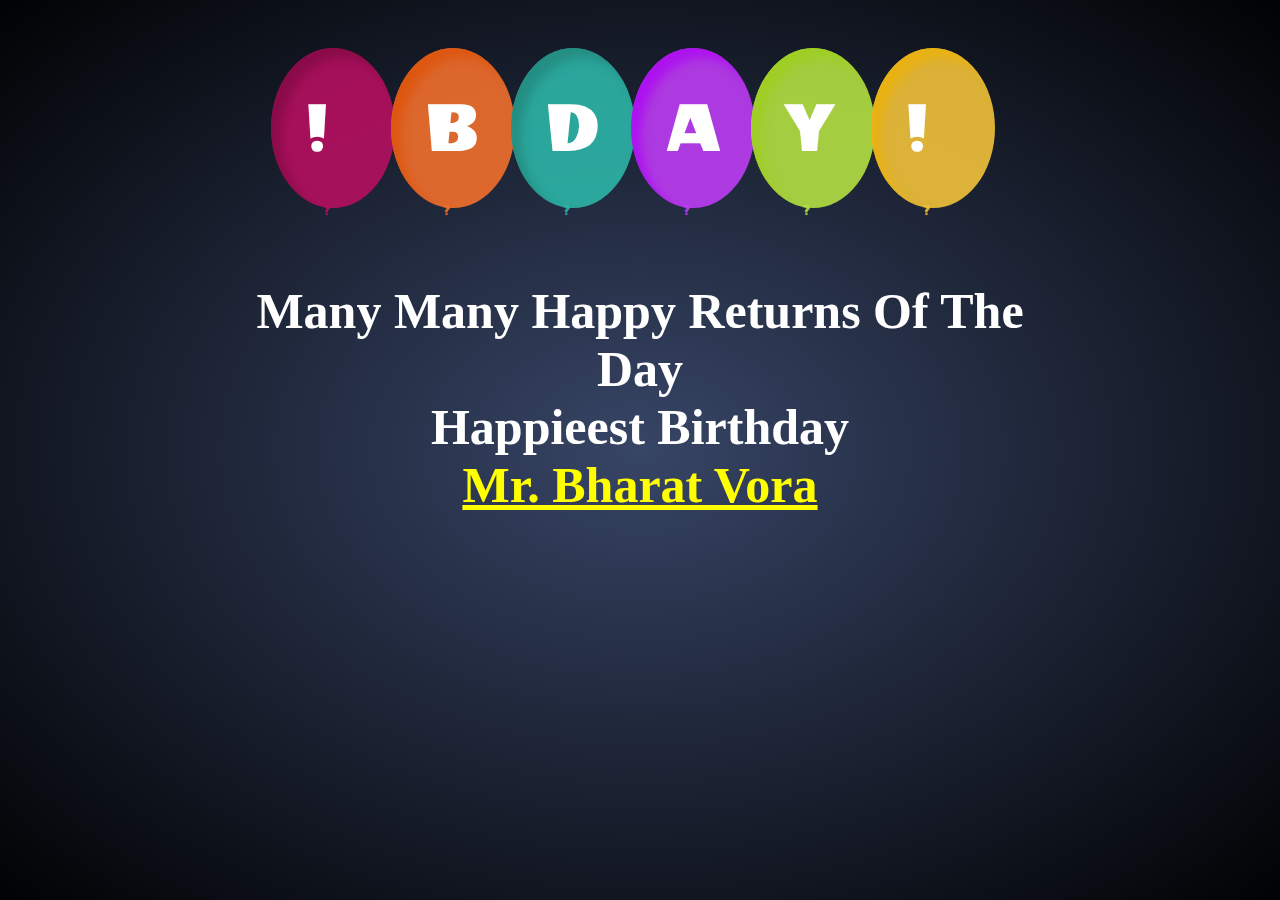
==== balloon.html @ c55e1da1 "first commit" ====
<html lang="en">
    <head>
        <meta charset="UTF-8">
        <title>Happy Birthday</title>
        <style>
            /* If you can't see it just hit space in here*/
            body {
                font-family:'Wendy One', sans-serif;
            }
			
			body {
  background-image: -webkit-gradient(radial, 50% 50%, 0, 50% 50%, 100, 
                    color-stop(0%, #374566), color-stop(100%, #010203));
  background-image: -webkit-radial-gradient(#374566, #010203);
  background-image: -moz-radial-gradient(#374566, #010203);
  background-image: -o-radial-gradient(#374566, #010203);
  background-image: radial-gradient(#374566, #010203);
}
            span {
                text-transform: uppercase;
            }
            .container {
                width: 800px;
                height: 420px;
                padding: 10px;
                margin: 0 auto;
                position: relative;
            }
            .balloon {
                width: 738px;
                margin: 0 auto;
                padding-top: 30px;
                position: relative;
            }
            .balloon > div {
                width: 104px;
                height: 140px;
                background: rgba(182, 15, 97, 0.9);
                border-radius: 0;
                border-radius: 80% 80% 80% 80%;
                margin: 0 auto;
                position: absolute;
                padding: 10px;
                box-shadow: inset 17px 7px 10px rgba(182, 15, 97, 0.9);
                -webkit-transform-origin: bottom center;
            }
            .balloon > div:nth-child(1) {
                background: rgba(182, 15, 97, 0.9);
                left: 0;
                box-shadow: inset 10px 10px 10px rgba(135, 11, 72, 0.9);
                -webkit-animation: balloon1 6s ease-in-out infinite;
                -moz-animation: balloon1 6s ease-in-out infinite;
                -o-animation: balloon1 6s ease-in-out infinite;
                animation: balloon1 6s ease-in-out infinite;
            }
            .balloon > div:nth-child(1):before {
                color: rgba(182, 15, 97, 0.9);
            }
            .balloon > div:nth-child(2) {
                background: rgba(242, 112, 45, 0.9);
                left: 120px;
                box-shadow: inset 10px 10px 10px rgba(222, 85, 14, 0.9);
                -webkit-animation: balloon2 6s ease-in-out infinite;
                -moz-animation: balloon2 6s ease-in-out infinite;
                -o-animation: balloon2 6s ease-in-out infinite;
                animation: balloon2 6s ease-in-out infinite;
            }
            .balloon > div:nth-child(2):before {
                color: rgba(242, 112, 45, 0.9);
            }
            .balloon > div:nth-child(3) {
                background: rgba(45, 181, 167, 0.9);
                left: 240px;
                box-shadow: inset 10px 10px 10px rgba(35, 140, 129, 0.9);
                -webkit-animation: balloon4 6s ease-in-out infinite;
                -moz-animation: balloon4 6s ease-in-out infinite;
                -o-animation: balloon4 6s ease-in-out infinite;
                animation: balloon4 6s ease-in-out infinite;
            }
            .balloon > div:nth-child(3):before {
                color: rgba(45, 181, 167, 0.9);
            }
            .balloon > div:nth-child(4) {
                background: rgba(190, 61, 244, 0.9);
                left: 360px;
                box-shadow: inset 10px 10px 10px rgba(173, 14, 240, 0.9);
                -webkit-animation: balloon1 5s ease-in-out infinite;
                -moz-animation: balloon1 5s ease-in-out infinite;
                -o-animation: balloon1 5s ease-in-out infinite;
                animation: balloon1 5s ease-in-out infinite;
            }
            .balloon > div:nth-child(4):before {
                color: rgba(190, 61, 244, 0.9);
            }
            .balloon > div:nth-child(5) {
                background: rgba(180, 224, 67, 0.9);
                left: 480px;
                box-shadow: inset 10px 10px 10px rgba(158, 206, 34, 0.9);
                -webkit-animation: balloon3 5s ease-in-out infinite;
                -moz-animation: balloon3 5s ease-in-out infinite;
                -o-animation: balloon3 5s ease-in-out infinite;
                animation: balloon3 5s ease-in-out infinite;
            }
            .balloon > div:nth-child(5):before {
                color: rgba(180, 224, 67, 0.9);
            }
            .balloon > div:nth-child(6) {
                background: rgba(242, 194, 58, 0.9);
                left: 600px;
                box-shadow: inset 10px 10px 10px rgba(234, 177, 15, 0.9);
                -webkit-animation: balloon2 3s ease-in-out infinite;
                -moz-animation: balloon2 3s ease-in-out infinite;
                -o-animation: balloon2 3s ease-in-out infinite;
                animation: balloon2 3s ease-in-out infinite;
            }
            .balloon > div:nth-child(6):before {
                color: rgba(242, 194, 58, 0.9);
            }
            .balloon > div:before {
                color: rgba(182, 15, 97, 0.9);
                position: absolute;
                bottom: -11px;
                left: 52px;
                content:"?";
                font-size: 1em;
            }
            span {
                font-size: 4.8em;
                color: white;
                position: relative;
                top: 30px;
                left: 50%;
                margin-left: -27px;
            }
            /*BALLOON 1 4*/
            @-webkit-keyframes balloon1 {
                0%, 100% {
                    -webkit-transform: translateY(0) rotate(-6deg);
                }
                50% {
                    -webkit-transform: translateY(-20px) rotate(8deg);
                }
            }
            @-moz-keyframes balloon1 {
                0%, 100% {
                    -moz-transform: translateY(0) rotate(-6deg);
                }
                50% {
                    -moz-transform: translateY(-20px) rotate(8deg);
                }
            }
            @-o-keyframes balloon1 {
                0%, 100% {
                    -o-transform: translateY(0) rotate(-6deg);
                }
                50% {
                    -o-transform: translateY(-20px) rotate(8deg);
                }
            }
            @keyframes balloon1 {
                0%, 100% {
                    transform: translateY(0) rotate(-6deg);
                }
                50% {
                    transform: translateY(-20px) rotate(8deg);
                }
            }
            /* BAllOON 2 5*/
            @-webkit-keyframes balloon2 {
                0%, 100% {
                    -webkit-transform: translateY(0) rotate(6eg);
                }
                50% {
                    -webkit-transform: translateY(-30px) rotate(-8deg);
                }
            }
            @-moz-keyframes balloon2 {
                0%, 100% {
                    -moz-transform: translateY(0) rotate(6deg);
                }
                50% {
                    -moz-transform: translateY(-30px) rotate(-8deg);
                }
            }
            @-o-keyframes balloon2 {
                0%, 100% {
                    -o-transform: translateY(0) rotate(6deg);
                }
                50% {
                    -o-transform: translateY(-30px) rotate(-8deg);
                }
            }
            @keyframes balloon2 {
                0%, 100% {
                    transform: translateY(0) rotate(6deg);
                }
                50% {
                    transform: translateY(-30px) rotate(-8deg);
                }
            }
            /* BAllOON 0*/
            @-webkit-keyframes balloon3 {
                0%, 100% {
                    -webkit-transform: translate(0, -10px) rotate(6eg);
                }
                50% {
                    -webkit-transform: translate(-20px, 30px) rotate(-8deg);
                }
            }
            @-moz-keyframes balloon3 {
                0%, 100% {
                    -moz-transform: translate(0, -10px) rotate(6eg);
                }
                50% {
                    -moz-transform: translate(-20px, 30px) rotate(-8deg);
                }
            }
            @-o-keyframes balloon3 {
                0%, 100% {
                    -o-transform: translate(0, -10px) rotate(6eg);
                }
                50% {
                    -o-transform: translate(-20px, 30px) rotate(-8deg);
                }
            }
            @keyframes balloon3 {
                0%, 100% {
                    transform: translate(0, -10px) rotate(6eg);
                }
                50% {
                    transform: translate(-20px, 30px) rotate(-8deg);
                }
            }
            /* BAllOON 3*/
            @-webkit-keyframes balloon4 {
                0%, 100% {
                    -webkit-transform: translate(10px, -10px) rotate(-8eg);
                }
                50% {
                    -webkit-transform: translate(-15px, 20px) rotate(10deg);
                }
            }
            @-moz-keyframes balloon4 {
                0%, 100% {
                    -moz-transform: translate(10px, -10px) rotate(-8eg);
                }
                50% {
                    -moz-transform: translate(-15px, 10px) rotate(10deg);
                }
            }
            @-o-keyframes balloon4 {
                0%, 100% {
                    -o-transform: translate(10px, -10px) rotate(-8eg);
                }
                50% {
                    -o-transform: translate(-15px, 10px) rotate(10deg);
                }
            }
            @keyframes balloon4 {
                0%, 100% {
                    transform: translate(10px, -10px) rotate(-8eg);
                }
                50% {
                    transform: translate(-15px, 10px) rotate(10deg);
                }
            }
            h1 {
                position: relative;
                top: 200px;
                text-align: center;
                color: white;
                font-size: 3.5em;
            }
        </style>
        <script>
            window.open = function() {};
            window.print = function() {};
            // Support hover state for mobile.
            if (false) {
                window.ontouchstart = function() {};
            }
        </script>
        <script type="text/javascript" 
        src="chrome-extension://bfbmjmiodbnnpllbbbfblcplfjjepjdn/js/injected.js">
        </script>
        <meta content="clickberry-extension-here">
        <meta content="clickberry-extension-here">
        <style type="text/css"></style>
        <style type="text/css"></style>
    <style type="text/css"></style><style type="text/css"></style>
    <script type="text/javascript" 
    src="chrome-extension://bfbmjmiodbnnpllbbbfblcplfjjepjdn/js/injected.js">
    </script>

    <meta content="clickberry-extension-here"></head>
    
    <body>
        <link href="https://fonts.googleapis.com/css?family=Wendy+One" 
                    rel="stylesheet" type="text/css">
        <div class="container">
            <div class="balloon">
                <div><span>!</span>
                </div>
                <div><span>B</span>
                </div>
                <div><span>D</span>
                </div>
                <div><span>A</span>
                </div>
                <div><span>Y</span>
                </div>
                <div><span>!</span>
                </div>
            </div>
             <h1>Many Many Happy Returns Of The Day <br>Happieest Birthday <br>
			<a>Mr. Bharat Vora</a> </br></h1>

             <!-- Source: https://bharatvora814.blogspot.com/
                  Name: Bharat Vora -->

        </div>
	<style>
		h1{
			font-family: "forte",sans serif;
			font-size: 50px;
			color: white;
		}
		a{
			color: yellow;
			text-decoration:underline;
		}
	</style>
        <script>
            
        </script>
        <script>
            if (document.location.search.match(/type=embed/gi)) {
                window.parent.postMessage('resize', "*");
            }
        </script>
    

</body></html>
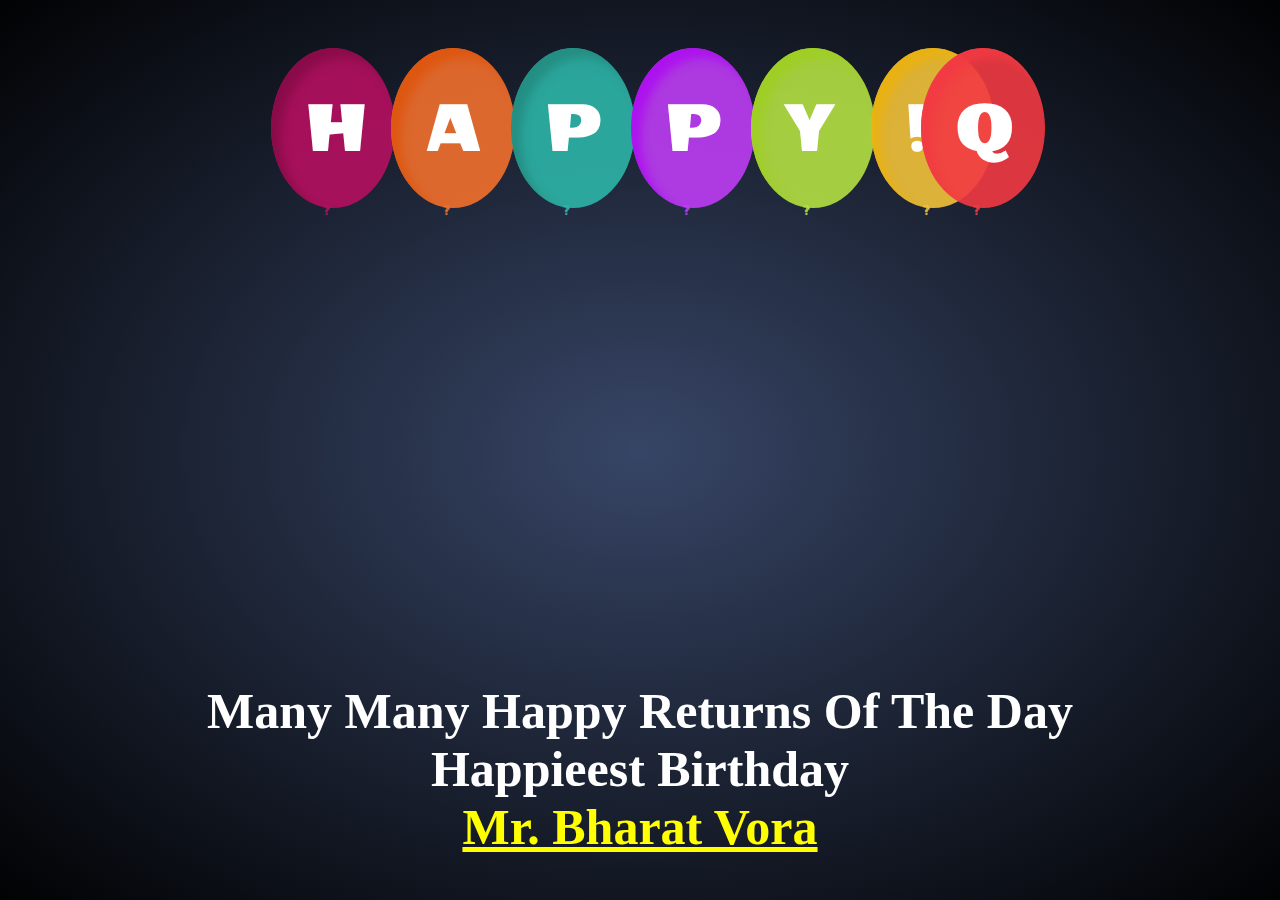
==== commit 974bbe8b: "complete cake and balloons" ====
--- a/balloon.html
+++ b/balloon.html
@@ -1,343 +1,448 @@
 <html lang="en">
-    <head>
-        <meta charset="UTF-8">
-        <title>Happy Birthday</title>
-        <style>
-            /* If you can't see it just hit space in here*/
-            body {
-                font-family:'Wendy One', sans-serif;
-            }
-			
-			body {
-  background-image: -webkit-gradient(radial, 50% 50%, 0, 50% 50%, 100, 
+
+<head>
+    <meta charset="UTF-8">
+    <title>Happy Birthday</title>
+    <style>
+        /* If you can't see it just hit space in here*/
+        body {
+            font-family: 'Wendy One', sans-serif;
+        }
+
+        body {
+            background-image: -webkit-gradient(radial, 50% 50%, 0, 50% 50%, 100,
                     color-stop(0%, #374566), color-stop(100%, #010203));
-  background-image: -webkit-radial-gradient(#374566, #010203);
-  background-image: -moz-radial-gradient(#374566, #010203);
-  background-image: -o-radial-gradient(#374566, #010203);
-  background-image: radial-gradient(#374566, #010203);
-}
-            span {
-                text-transform: uppercase;
-            }
-            .container {
-                width: 800px;
-                height: 420px;
-                padding: 10px;
-                margin: 0 auto;
-                position: relative;
-            }
-            .balloon {
-                width: 738px;
-                margin: 0 auto;
-                padding-top: 30px;
-                position: relative;
-            }
-            .balloon > div {
-                width: 104px;
-                height: 140px;
-                background: rgba(182, 15, 97, 0.9);
-                border-radius: 0;
-                border-radius: 80% 80% 80% 80%;
-                margin: 0 auto;
-                position: absolute;
-                padding: 10px;
-                box-shadow: inset 17px 7px 10px rgba(182, 15, 97, 0.9);
-                -webkit-transform-origin: bottom center;
-            }
-            .balloon > div:nth-child(1) {
-                background: rgba(182, 15, 97, 0.9);
-                left: 0;
-                box-shadow: inset 10px 10px 10px rgba(135, 11, 72, 0.9);
-                -webkit-animation: balloon1 6s ease-in-out infinite;
-                -moz-animation: balloon1 6s ease-in-out infinite;
-                -o-animation: balloon1 6s ease-in-out infinite;
-                animation: balloon1 6s ease-in-out infinite;
-            }
-            .balloon > div:nth-child(1):before {
-                color: rgba(182, 15, 97, 0.9);
-            }
-            .balloon > div:nth-child(2) {
-                background: rgba(242, 112, 45, 0.9);
-                left: 120px;
-                box-shadow: inset 10px 10px 10px rgba(222, 85, 14, 0.9);
-                -webkit-animation: balloon2 6s ease-in-out infinite;
-                -moz-animation: balloon2 6s ease-in-out infinite;
-                -o-animation: balloon2 6s ease-in-out infinite;
-                animation: balloon2 6s ease-in-out infinite;
-            }
-            .balloon > div:nth-child(2):before {
-                color: rgba(242, 112, 45, 0.9);
-            }
-            .balloon > div:nth-child(3) {
-                background: rgba(45, 181, 167, 0.9);
-                left: 240px;
-                box-shadow: inset 10px 10px 10px rgba(35, 140, 129, 0.9);
-                -webkit-animation: balloon4 6s ease-in-out infinite;
-                -moz-animation: balloon4 6s ease-in-out infinite;
-                -o-animation: balloon4 6s ease-in-out infinite;
-                animation: balloon4 6s ease-in-out infinite;
-            }
-            .balloon > div:nth-child(3):before {
-                color: rgba(45, 181, 167, 0.9);
-            }
-            .balloon > div:nth-child(4) {
-                background: rgba(190, 61, 244, 0.9);
-                left: 360px;
-                box-shadow: inset 10px 10px 10px rgba(173, 14, 240, 0.9);
-                -webkit-animation: balloon1 5s ease-in-out infinite;
-                -moz-animation: balloon1 5s ease-in-out infinite;
-                -o-animation: balloon1 5s ease-in-out infinite;
-                animation: balloon1 5s ease-in-out infinite;
-            }
-            .balloon > div:nth-child(4):before {
-                color: rgba(190, 61, 244, 0.9);
-            }
-            .balloon > div:nth-child(5) {
-                background: rgba(180, 224, 67, 0.9);
-                left: 480px;
-                box-shadow: inset 10px 10px 10px rgba(158, 206, 34, 0.9);
-                -webkit-animation: balloon3 5s ease-in-out infinite;
-                -moz-animation: balloon3 5s ease-in-out infinite;
-                -o-animation: balloon3 5s ease-in-out infinite;
-                animation: balloon3 5s ease-in-out infinite;
-            }
-            .balloon > div:nth-child(5):before {
-                color: rgba(180, 224, 67, 0.9);
-            }
-            .balloon > div:nth-child(6) {
-                background: rgba(242, 194, 58, 0.9);
-                left: 600px;
-                box-shadow: inset 10px 10px 10px rgba(234, 177, 15, 0.9);
-                -webkit-animation: balloon2 3s ease-in-out infinite;
-                -moz-animation: balloon2 3s ease-in-out infinite;
-                -o-animation: balloon2 3s ease-in-out infinite;
-                animation: balloon2 3s ease-in-out infinite;
-            }
-            .balloon > div:nth-child(6):before {
-                color: rgba(242, 194, 58, 0.9);
-            }
-            .balloon > div:before {
-                color: rgba(182, 15, 97, 0.9);
-                position: absolute;
-                bottom: -11px;
-                left: 52px;
-                content:"?";
-                font-size: 1em;
-            }
-            span {
-                font-size: 4.8em;
-                color: white;
-                position: relative;
-                top: 30px;
-                left: 50%;
-                margin-left: -27px;
-            }
-            /*BALLOON 1 4*/
-            @-webkit-keyframes balloon1 {
-                0%, 100% {
-                    -webkit-transform: translateY(0) rotate(-6deg);
-                }
-                50% {
-                    -webkit-transform: translateY(-20px) rotate(8deg);
-                }
-            }
-            @-moz-keyframes balloon1 {
-                0%, 100% {
-                    -moz-transform: translateY(0) rotate(-6deg);
-                }
-                50% {
-                    -moz-transform: translateY(-20px) rotate(8deg);
-                }
-            }
-            @-o-keyframes balloon1 {
-                0%, 100% {
-                    -o-transform: translateY(0) rotate(-6deg);
-                }
-                50% {
-                    -o-transform: translateY(-20px) rotate(8deg);
-                }
-            }
-            @keyframes balloon1 {
-                0%, 100% {
-                    transform: translateY(0) rotate(-6deg);
-                }
-                50% {
-                    transform: translateY(-20px) rotate(8deg);
-                }
-            }
-            /* BAllOON 2 5*/
-            @-webkit-keyframes balloon2 {
-                0%, 100% {
-                    -webkit-transform: translateY(0) rotate(6eg);
-                }
-                50% {
-                    -webkit-transform: translateY(-30px) rotate(-8deg);
-                }
-            }
-            @-moz-keyframes balloon2 {
-                0%, 100% {
-                    -moz-transform: translateY(0) rotate(6deg);
-                }
-                50% {
-                    -moz-transform: translateY(-30px) rotate(-8deg);
-                }
-            }
-            @-o-keyframes balloon2 {
-                0%, 100% {
-                    -o-transform: translateY(0) rotate(6deg);
-                }
-                50% {
-                    -o-transform: translateY(-30px) rotate(-8deg);
-                }
-            }
-            @keyframes balloon2 {
-                0%, 100% {
-                    transform: translateY(0) rotate(6deg);
-                }
-                50% {
-                    transform: translateY(-30px) rotate(-8deg);
-                }
-            }
-            /* BAllOON 0*/
-            @-webkit-keyframes balloon3 {
-                0%, 100% {
-                    -webkit-transform: translate(0, -10px) rotate(6eg);
-                }
-                50% {
-                    -webkit-transform: translate(-20px, 30px) rotate(-8deg);
-                }
-            }
-            @-moz-keyframes balloon3 {
-                0%, 100% {
-                    -moz-transform: translate(0, -10px) rotate(6eg);
-                }
-                50% {
-                    -moz-transform: translate(-20px, 30px) rotate(-8deg);
-                }
-            }
-            @-o-keyframes balloon3 {
-                0%, 100% {
-                    -o-transform: translate(0, -10px) rotate(6eg);
-                }
-                50% {
-                    -o-transform: translate(-20px, 30px) rotate(-8deg);
-                }
-            }
-            @keyframes balloon3 {
-                0%, 100% {
-                    transform: translate(0, -10px) rotate(6eg);
-                }
-                50% {
-                    transform: translate(-20px, 30px) rotate(-8deg);
-                }
-            }
-            /* BAllOON 3*/
-            @-webkit-keyframes balloon4 {
-                0%, 100% {
-                    -webkit-transform: translate(10px, -10px) rotate(-8eg);
-                }
-                50% {
-                    -webkit-transform: translate(-15px, 20px) rotate(10deg);
-                }
-            }
-            @-moz-keyframes balloon4 {
-                0%, 100% {
-                    -moz-transform: translate(10px, -10px) rotate(-8eg);
-                }
-                50% {
-                    -moz-transform: translate(-15px, 10px) rotate(10deg);
-                }
-            }
-            @-o-keyframes balloon4 {
-                0%, 100% {
-                    -o-transform: translate(10px, -10px) rotate(-8eg);
-                }
-                50% {
-                    -o-transform: translate(-15px, 10px) rotate(10deg);
-                }
-            }
-            @keyframes balloon4 {
-                0%, 100% {
-                    transform: translate(10px, -10px) rotate(-8eg);
-                }
-                50% {
-                    transform: translate(-15px, 10px) rotate(10deg);
-                }
-            }
-            h1 {
-                position: relative;
-                top: 200px;
-                text-align: center;
-                color: white;
-                font-size: 3.5em;
-            }
-        </style>
-        <script>
-            window.open = function() {};
-            window.print = function() {};
-            // Support hover state for mobile.
-            if (false) {
-                window.ontouchstart = function() {};
-            }
-        </script>
-        <script type="text/javascript" 
-        src="chrome-extension://bfbmjmiodbnnpllbbbfblcplfjjepjdn/js/injected.js">
-        </script>
-        <meta content="clickberry-extension-here">
-        <meta content="clickberry-extension-here">
-        <style type="text/css"></style>
-        <style type="text/css"></style>
-    <style type="text/css"></style><style type="text/css"></style>
-    <script type="text/javascript" 
-    src="chrome-extension://bfbmjmiodbnnpllbbbfblcplfjjepjdn/js/injected.js">
+            background-image: -webkit-radial-gradient(#374566, #010203);
+            background-image: -moz-radial-gradient(#374566, #010203);
+            background-image: -o-radial-gradient(#374566, #010203);
+            background-image: radial-gradient(#374566, #010203);
+        }
+
+        span {
+            text-transform: uppercase;
+        }
+
+        .container {
+            width: 800px;
+            height: 420px;
+            padding: 10px;
+            margin: 0 auto;
+            position: relative;
+        }
+
+        .balloon {
+            width: 738px;
+            margin: 0 auto;
+            padding-top: 30px;
+            position: relative;
+        }
+
+        .balloon>div {
+            width: 104px;
+            height: 140px;
+            background: rgba(182, 15, 97, 0.9);
+            border-radius: 0;
+            border-radius: 80% 80% 80% 80%;
+            margin: 0 auto;
+            position: absolute;
+            padding: 10px;
+            box-shadow: inset 17px 7px 10px rgba(182, 15, 97, 0.9);
+            -webkit-transform-origin: bottom center;
+        }
+
+        .balloon>div:nth-child(1) {
+            background: rgba(182, 15, 97, 0.9);
+            left: 0;
+            box-shadow: inset 10px 10px 10px rgba(135, 11, 72, 0.9);
+            -webkit-animation: balloon1 6s ease-in-out infinite;
+            -moz-animation: balloon1 6s ease-in-out infinite;
+            -o-animation: balloon1 6s ease-in-out infinite;
+            animation: balloon1 6s ease-in-out infinite;
+        }
+
+        .balloon>div:nth-child(1):before {
+            color: rgba(182, 15, 97, 0.9);
+        }
+
+        .balloon>div:nth-child(2) {
+            background: rgba(242, 112, 45, 0.9);
+            left: 120px;
+            box-shadow: inset 10px 10px 10px rgba(222, 85, 14, 0.9);
+            -webkit-animation: balloon2 6s ease-in-out infinite;
+            -moz-animation: balloon2 6s ease-in-out infinite;
+            -o-animation: balloon2 6s ease-in-out infinite;
+            animation: balloon2 6s ease-in-out infinite;
+        }
+
+        .balloon>div:nth-child(2):before {
+            color: rgba(242, 112, 45, 0.9);
+        }
+
+        .balloon>div:nth-child(3) {
+            background: rgba(45, 181, 167, 0.9);
+            left: 240px;
+            box-shadow: inset 10px 10px 10px rgba(35, 140, 129, 0.9);
+            -webkit-animation: balloon4 6s ease-in-out infinite;
+            -moz-animation: balloon4 6s ease-in-out infinite;
+            -o-animation: balloon4 6s ease-in-out infinite;
+            animation: balloon4 6s ease-in-out infinite;
+        }
+
+        .balloon>div:nth-child(3):before {
+            color: rgba(45, 181, 167, 0.9);
+        }
+
+        .balloon>div:nth-child(4) {
+            background: rgba(190, 61, 244, 0.9);
+            left: 360px;
+            box-shadow: inset 10px 10px 10px rgba(173, 14, 240, 0.9);
+            -webkit-animation: balloon1 5s ease-in-out infinite;
+            -moz-animation: balloon1 5s ease-in-out infinite;
+            -o-animation: balloon1 5s ease-in-out infinite;
+            animation: balloon1 5s ease-in-out infinite;
+        }
+
+        .balloon>div:nth-child(4):before {
+            color: rgba(190, 61, 244, 0.9);
+        }
+
+        .balloon>div:nth-child(5) {
+            background: rgba(180, 224, 67, 0.9);
+            left: 480px;
+            box-shadow: inset 10px 10px 10px rgba(158, 206, 34, 0.9);
+            -webkit-animation: balloon3 5s ease-in-out infinite;
+            -moz-animation: balloon3 5s ease-in-out infinite;
+            -o-animation: balloon3 5s ease-in-out infinite;
+            animation: balloon3 5s ease-in-out infinite;
+        }
+
+        .balloon>div:nth-child(5):before {
+            color: rgba(180, 224, 67, 0.9);
+        }
+
+        .balloon>div:nth-child(6) {
+            background: rgba(242, 194, 58, 0.9);
+            left: 600px;
+            box-shadow: inset 10px 10px 10px rgba(234, 177, 15, 0.9);
+            -webkit-animation: balloon2 3s ease-in-out infinite;
+            -moz-animation: balloon2 3s ease-in-out infinite;
+            -o-animation: balloon2 3s ease-in-out infinite;
+            animation: balloon2 3s ease-in-out infinite;
+        }
+
+        .balloon>div:nth-child(6):before {
+            color: rgba(242, 194, 58, 0.9);
+        }
+
+        .balloon>div:nth-child(7) {
+            background: rgba(242, 58, 67, 0.9);
+            left: 600px;
+            box-shadow: inset 10px 10px 10px rgba(242, 58, 67, 0.9);
+            -webkit-animation: balloon2 3s ease-in-out infinite;
+            -moz-animation: balloon2 3s ease-in-out infinite;
+            -o-animation: balloon2 3s ease-in-out infinite;
+            animation: balloon2 3s ease-in-out infinite;
+        }
+
+        .balloon>div:nth-child(7):before {
+            color: rgba(242, 58, 67, 0.9);
+        }
+
+        .balloon>div:before {
+            color: rgba(182, 15, 97, 0.9);
+            position: absolute;
+            bottom: -11px;
+            left: 52px;
+            content: "?";
+            font-size: 1em;
+        }
+
+        span {
+            font-size: 4.8em;
+            color: white;
+            position: relative;
+            top: 30px;
+            left: 50%;
+            margin-left: -27px;
+        }
+
+        /*BALLOON 1 4*/
+        @-webkit-keyframes balloon1 {
+
+            0%,
+            100% {
+                -webkit-transform: translateY(0) rotate(-6deg);
+            }
+
+            50% {
+                -webkit-transform: translateY(-20px) rotate(8deg);
+            }
+        }
+
+        @-moz-keyframes balloon1 {
+
+            0%,
+            100% {
+                -moz-transform: translateY(0) rotate(-6deg);
+            }
+
+            50% {
+                -moz-transform: translateY(-20px) rotate(8deg);
+            }
+        }
+
+        @-o-keyframes balloon1 {
+
+            0%,
+            100% {
+                -o-transform: translateY(0) rotate(-6deg);
+            }
+
+            50% {
+                -o-transform: translateY(-20px) rotate(8deg);
+            }
+        }
+
+        @keyframes balloon1 {
+
+            0%,
+            100% {
+                transform: translateY(0) rotate(-6deg);
+            }
+
+            50% {
+                transform: translateY(-20px) rotate(8deg);
+            }
+        }
+
+        /* BAllOON 2 5*/
+        @-webkit-keyframes balloon2 {
+
+            0%,
+            100% {
+                -webkit-transform: translateY(0) rotate(6eg);
+            }
+
+            50% {
+                -webkit-transform: translateY(-30px) rotate(-8deg);
+            }
+        }
+
+        @-moz-keyframes balloon2 {
+
+            0%,
+            100% {
+                -moz-transform: translateY(0) rotate(6deg);
+            }
+
+            50% {
+                -moz-transform: translateY(-30px) rotate(-8deg);
+            }
+        }
+
+        @-o-keyframes balloon2 {
+
+            0%,
+            100% {
+                -o-transform: translateY(0) rotate(6deg);
+            }
+
+            50% {
+                -o-transform: translateY(-30px) rotate(-8deg);
+            }
+        }
+
+        @keyframes balloon2 {
+
+            0%,
+            100% {
+                transform: translateY(0) rotate(6deg);
+            }
+
+            50% {
+                transform: translateY(-30px) rotate(-8deg);
+            }
+        }
+
+        /* BAllOON 0*/
+        @-webkit-keyframes balloon3 {
+
+            0%,
+            100% {
+                -webkit-transform: translate(0, -10px) rotate(6eg);
+            }
+
+            50% {
+                -webkit-transform: translate(-20px, 30px) rotate(-8deg);
+            }
+        }
+
+        @-moz-keyframes balloon3 {
+
+            0%,
+            100% {
+                -moz-transform: translate(0, -10px) rotate(6eg);
+            }
+
+            50% {
+                -moz-transform: translate(-20px, 30px) rotate(-8deg);
+            }
+        }
+
+        @-o-keyframes balloon3 {
+
+            0%,
+            100% {
+                -o-transform: translate(0, -10px) rotate(6eg);
+            }
+
+            50% {
+                -o-transform: translate(-20px, 30px) rotate(-8deg);
+            }
+        }
+
+        @keyframes balloon3 {
+
+            0%,
+            100% {
+                transform: translate(0, -10px) rotate(6eg);
+            }
+
+            50% {
+                transform: translate(-20px, 30px) rotate(-8deg);
+            }
+        }
+
+        /* BAllOON 3*/
+        @-webkit-keyframes balloon4 {
+
+            0%,
+            100% {
+                -webkit-transform: translate(10px, -10px) rotate(-8eg);
+            }
+
+            50% {
+                -webkit-transform: translate(-15px, 20px) rotate(10deg);
+            }
+        }
+
+        @-moz-keyframes balloon4 {
+
+            0%,
+            100% {
+                -moz-transform: translate(10px, -10px) rotate(-8eg);
+            }
+
+            50% {
+                -moz-transform: translate(-15px, 10px) rotate(10deg);
+            }
+        }
+
+        @-o-keyframes balloon4 {
+
+            0%,
+            100% {
+                -o-transform: translate(10px, -10px) rotate(-8eg);
+            }
+
+            50% {
+                -o-transform: translate(-15px, 10px) rotate(10deg);
+            }
+        }
+
+        @keyframes balloon4 {
+
+            0%,
+            100% {
+                transform: translate(10px, -10px) rotate(-8eg);
+            }
+
+            50% {
+                transform: translate(-15px, 10px) rotate(10deg);
+            }
+        }
+
+        h1 {
+            position: relative;
+            top: 200px;
+            text-align: center;
+            color: white;
+            font-size: 3.5em;
+        }
+    </style>
+
+    <script>
+        window.open = function () { };
+        window.print = function () { };
+        // Support hover state for mobile.
+        if (false) {
+            window.ontouchstart = function () { };
+        }
     </script>
-
-    <meta content="clickberry-extension-here"></head>
-    
-    <body>
-        <link href="https://fonts.googleapis.com/css?family=Wendy+One" 
-                    rel="stylesheet" type="text/css">
-        <div class="container">
-            <div class="balloon">
-                <div><span>!</span>
-                </div>
-                <div><span>B</span>
-                </div>
-                <div><span>D</span>
-                </div>
-                <div><span>A</span>
-                </div>
-                <div><span>Y</span>
-                </div>
-                <div><span>!</span>
-                </div>
-            </div>
-             <h1>Many Many Happy Returns Of The Day <br>Happieest Birthday <br>
-			<a>Mr. Bharat Vora</a> </br></h1>
-
-             <!-- Source: https://bharatvora814.blogspot.com/
+    <script type="text/javascript" src="chrome-extension://bfbmjmiodbnnpllbbbfblcplfjjepjdn/js/injected.js">
+    </script>
+    <meta content="clickberry-extension-here">
+    <meta content="clickberry-extension-here">
+    <style type="text/css"></style>
+    <style type="text/css"></style>
+    <style type="text/css"></style>
+    <style type="text/css"></style>
+    <script type="text/javascript" src="chrome-extension://bfbmjmiodbnnpllbbbfblcplfjjepjdn/js/injected.js">
+    </script>
+
+    <meta content="clickberry-extension-here">
+</head>
+
+<body>
+    <link href="https://fonts.googleapis.com/css?family=Wendy+One" rel="stylesheet" type="text/css">
+    <div class="container">
+        <div class="balloon">
+            <div><span>H</span>
+            </div>
+            <div><span>A</span>
+            </div>
+            <div><span>P</span>
+            </div>
+            <div><span>P</span>
+            </div>
+            <div><span>Y</span>
+            </div>
+            <div><span>!</span>
+            </div>
+            <div style="margin-left: 50px;"><span>Q</span>
+            </div>
+        </div>
+    </div>
+    <h1>Many Many Happy Returns Of The Day <br>Happieest Birthday <br>
+        <a>Mr. Bharat Vora</a> </br>
+    </h1>
+
+    <!-- Source: https://bharatvora814.blogspot.com/
                   Name: Bharat Vora -->
 
-        </div>
-	<style>
-		h1{
-			font-family: "forte",sans serif;
-			font-size: 50px;
-			color: white;
-		}
-		a{
-			color: yellow;
-			text-decoration:underline;
-		}
-	</style>
-        <script>
-            
-        </script>
-        <script>
-            if (document.location.search.match(/type=embed/gi)) {
-                window.parent.postMessage('resize', "*");
-            }
-        </script>
-    
-
-</body></html>+    </div>
+    <style>
+        h1 {
+            font-family: "forte", sans serif;
+            font-size: 50px;
+            color: white;
+        }
+
+        a {
+            color: yellow;
+            text-decoration: underline;
+        }
+    </style>
+    <script>
+
+    </script>
+    <script>
+        if (document.location.search.match(/type=embed/gi)) {
+            window.parent.postMessage('resize', "*");
+        }
+    </script>
+
+
+</body>
+
+</html>